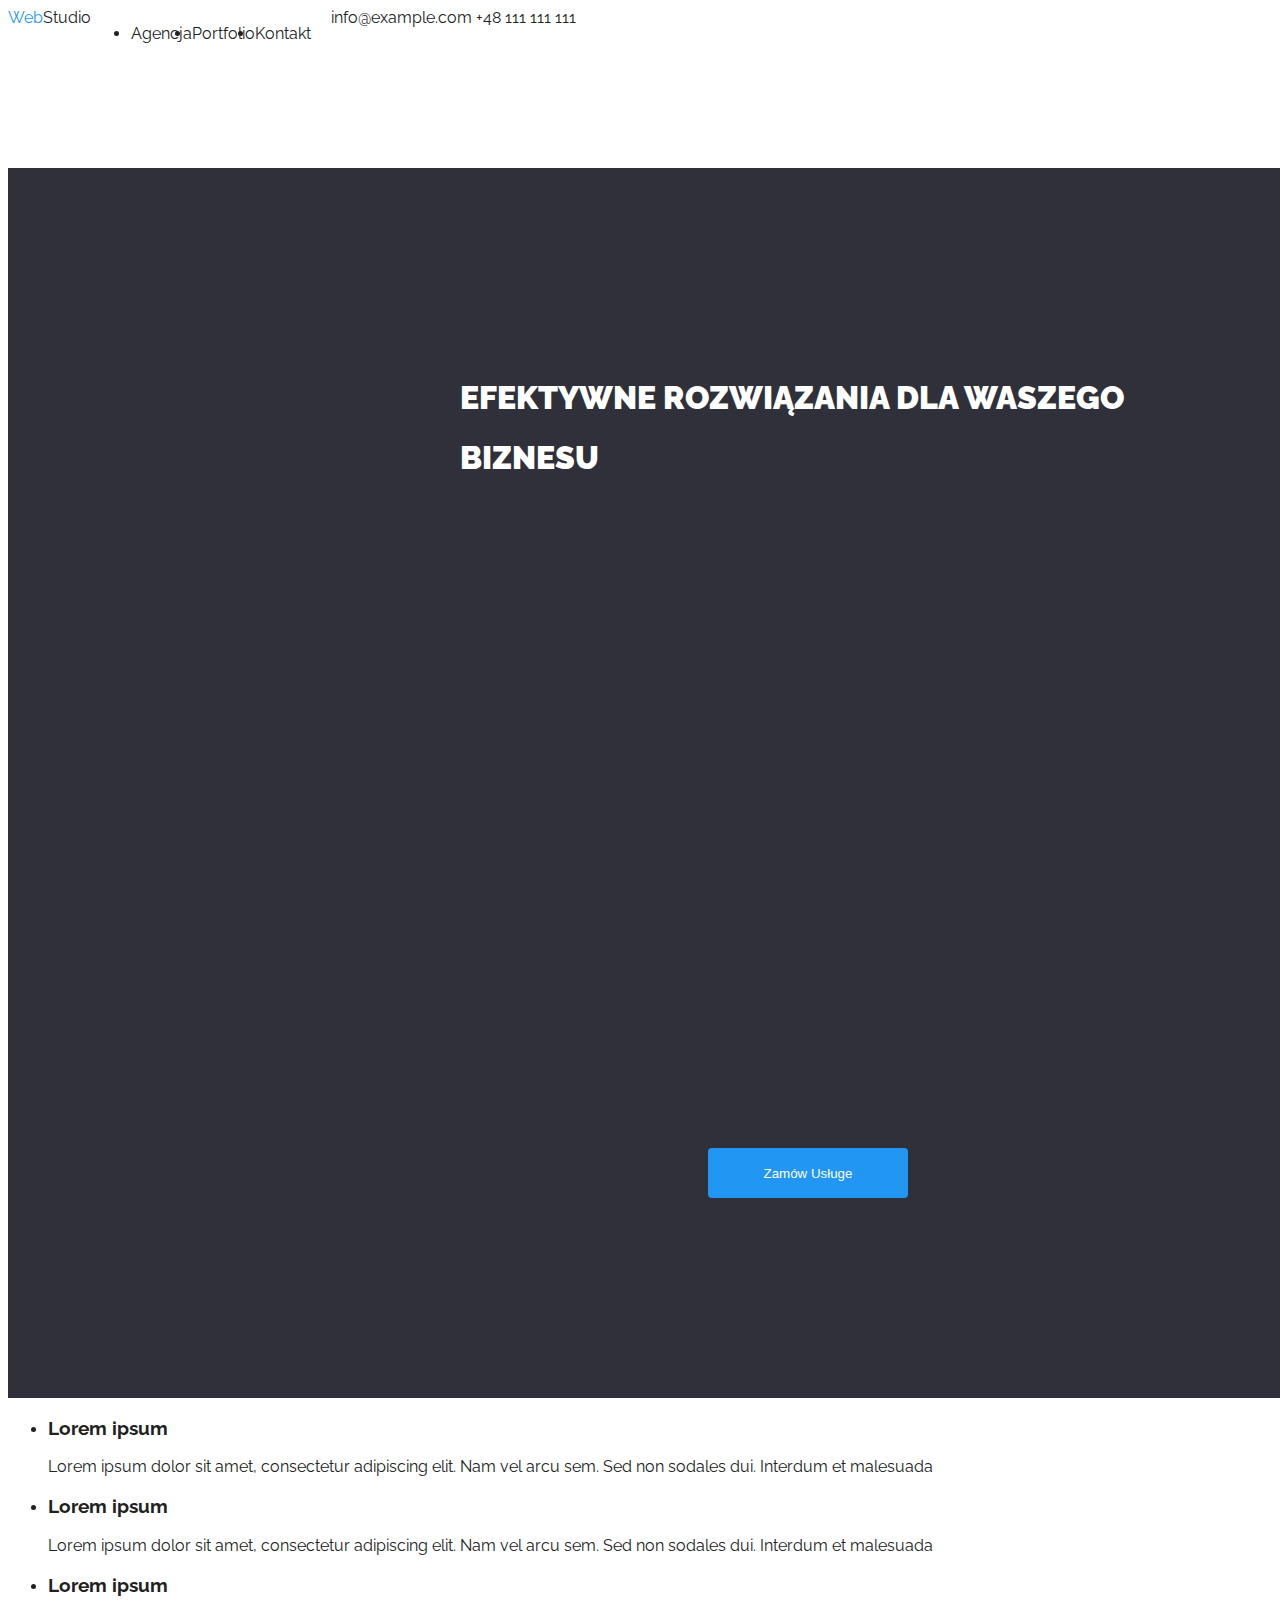
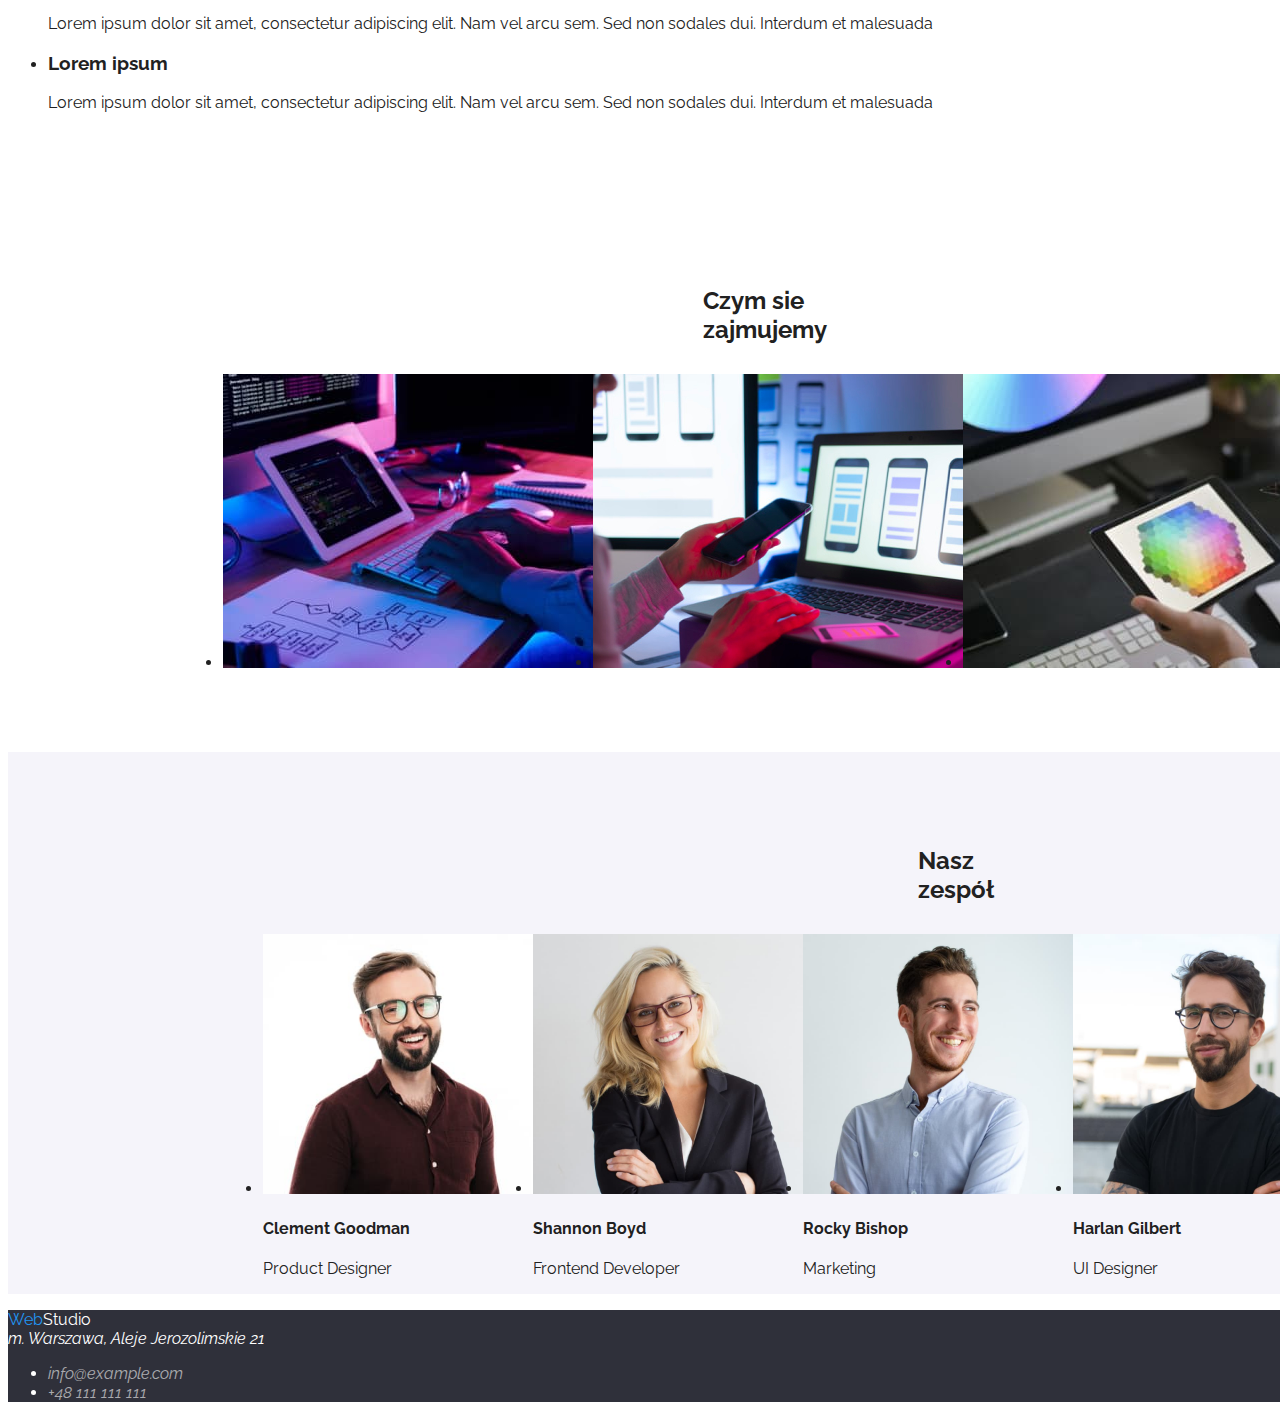
==== index.html @ 8367ea6b "Update index.html" ====
<!DOCTYPE html>
<html lang="pl">
  <head>
    <meta charset="UTF-8" />
    <meta http-equiv="X-UA-Compatible" content="IE=edge" />
    <meta name="viewport" content="width=device-width, initial-scale=1.0" />
    <title>Studio</title>
    <link rel="stylesheet" href="css/styles.css" />
    <link rel="preconnect" href="https://fonts.googleapis.com" />
    <link rel="preconnect" href="https://fonts.gstatic.com" crossorigin />
    <link
      href="https://fonts.googleapis.com/css2?family=Raleway:wght@700&family=Roboto:wght@400;500;700;900&display=swap"
      rel="stylesheet"
    />
  </head>
  <body>
    <div class="page">
      <header class="contacts">
        <a href="index.html"><span class="logo">Web</span>Studio</a>
        <nav class="contacts-list">
          <ul>
            <li><a href="index.html">Agencja</a></li>
            <li><a href="portfolio.html">Portfolio</a></li>
            <li><a href="#">Kontakt</a></li>
          </ul>
        </nav>
        <div>
          <a href="#">info@example.com</a>
          <a href="#">+48 111 111 111</a>
        </div>
      </header>

      <main>
        <section>
          <div class="section-center">
            <h1>EFEKTYWNE ROZWIĄZANIA DLA WASZEGO BIZNESU</h1>
            <input class="order-button" type="button" value="Zamów Usługe" />
          </div>
          <ul>
            <li>
              <h3>Lorem ipsum</h3>

              <p>
                Lorem ipsum dolor sit amet, consectetur adipiscing elit. Nam vel
                arcu sem. Sed non sodales dui. Interdum et malesuada
              </p>
            </li>
            <li>
              <h3>Lorem ipsum</h3>
              <p>
                Lorem ipsum dolor sit amet, consectetur adipiscing elit. Nam vel
                arcu sem. Sed non sodales dui. Interdum et malesuada
              </p>
            </li>
            <li>
              <h3>Lorem ipsum</h3>
              <p>
                Lorem ipsum dolor sit amet, consectetur adipiscing elit. Nam vel
                arcu sem. Sed non sodales dui. Interdum et malesuada
              </p>
            </li>
            <li>
              <h3>Lorem ipsum</h3>
              <p>
                Lorem ipsum dolor sit amet, consectetur adipiscing elit. Nam vel
                arcu sem. Sed non sodales dui. Interdum et malesuada
              </p>
            </li>
          </ul>
        </section>
        <section>
          <h2>Czym sie zajmujemy</h2>
          <ul class="our-job">
            <li>
              <img
                src="images/Coding.jpg"
                alt="pisanie kodu"
                width="370"
                height="294"
              />
            </li>

            <li>
              <img
                src="images/Phone.jpg"
                alt="Telefon na dłoni"
                width="370"
                height="294"
              />
            </li>
            <li>
              <img
                src="images/ColorPalette.jpg"
                alt="paleta kolorów"
                width="370"
                height="294"
              />
            </li>
          </ul>
        </section>
        <section class="team">
          <h2>Nasz zespół</h2>
          <ul class="team-img">
            <li>
              <img
                src="images/JohnDoeRed.jpg"
                alt="facet w bordowej koszuli"
                width="270"
                height="260"
              />
              <h4>Clement Goodman</h4>
              <p>Product Designer</p>
            </li>
            <li>
              <img
                src="images/JohnDoeWoman.jpg"
                alt="kobieta"
                width="270"
                height="260"
              />
              <h4>Shannon Boyd</h4>
              <p>Frontend Developer</p>
            </li>
            <li>
              <img
                src="images/JohnDoeBlue.jpg"
                alt="facet w niebieskiej koszuli"
                width="270"
                height="260"
              />
              <h4>Rocky Bishop</h4>
              <p>Marketing</p>
            </li>

            <li>
              <img
                src="images/JohnDoeBlack.jpg"
                alt="facet w czarnej koszuli"
                width="270"
                height="260"
              />
              <h4>Harlan Gilbert</h4>
              <p>UI Designer</p>
            </li>
          </ul>
        </section>
      </main>
      <footer>
        <a href="index.html"><span class="logo">Web</span>Studio</a>
        <address>
          <span>m. Warszawa, Aleje Jerozolimskie 21</span>
          <ul class="link-phone-mail">
            <li><a href="#">info@example.com</a></li>
            <li><a href="#">+48 111 111 111</a></li>
          </ul>
        </address>
      </footer>
    </div>
  </body>
</html>
---- css/styles.css ----
body {
  background-color: #fff;
  font-family: "Roboto", sans-serif;
  font-family: "Raleway", sans-serif;
  color: #212121;
}

.page {
  justify-content: center;
  width: 1600px;
  height: 2349px;
  margin: 0 auto;
}
h1 {
  background-color: #2f303a;
  color: #fff;
  justify-content: center;
  width: 696px;
  height: 120px;
  left: 452px;
  top: 280px;
  size: 44px;
  font-weight: 900;
  line-height: 60px;
  margin: 80px 0px 30px 0px;
  padding: 200px 452px 280px 452px;
}

footer {
  background-color: #2f303a;
  color: #fff;
}
button {
  background-color: #2196f3;
  color: #fff;
  height: 50px;
  width: 200px;
  left: 700px;
  top: 430px;
  border-radius: 4px;
}

.team {
  background-color: #f5f4fa;
  margin: 0px 0px 0px 0px;
  padding: 0px 215px 0px 215px;
}

h2 {
  color: #212121;
  margin: 80px 0px 30px 0px;
  padding: 94px 695px 0px 695px;
}
.contacts a:focus {
  color: #2196f3;
  outline: none;
}
input:focus {
  background-color: #2196f3;
  color: white;
  outline: none;
}

.team-img {
  display: flex;
}

.product-img {
  display: flex;
}
header a {
  text-decoration: none;
  color: #212121;
}
footer a {
  color: #fff;
  text-decoration: none;
}
a:visited {
  color: none;
}
a {
  text-decoration: none;
}

input {
  cursor: pointer;
}

.contacts {
  display: flex;
  height: 80px;
  width: 1600px;
}

.contacts ul {
  display: flex;
  border-radius: 4px;
  height: 50px;
  width: 200px;
  border: 0px;
}

.link-phone-mail a {
  color: rgba(255, 255, 255, 0.6);
}
.button-list {
  display: flex;
  height: 50px;
  width: 200px;
}
.butoon-list :focus {
  background-color: #2196f3;
  color: white;
  outline: none;
}
.order-button {
  background-color: #2196f3;
  color: white;
  width: 200px;
  height: 50px;
  top: 430px;
  left: 700px;
  margin: 350px 700px 200px 700px;
  border: 0px;
  border-radius: 4px;
}
.page a:focus {
  outline: none;
}
.logo {
  color: #2196f3;
}

.our-job {
  display: flex;
  background-color: rgba(255, 255, 255, 1);

  margin: 0px 0px 0px 0px;
  padding: 0px 215px 0px 215px;
}
.section-center {
  background-color: #2f303a;
}
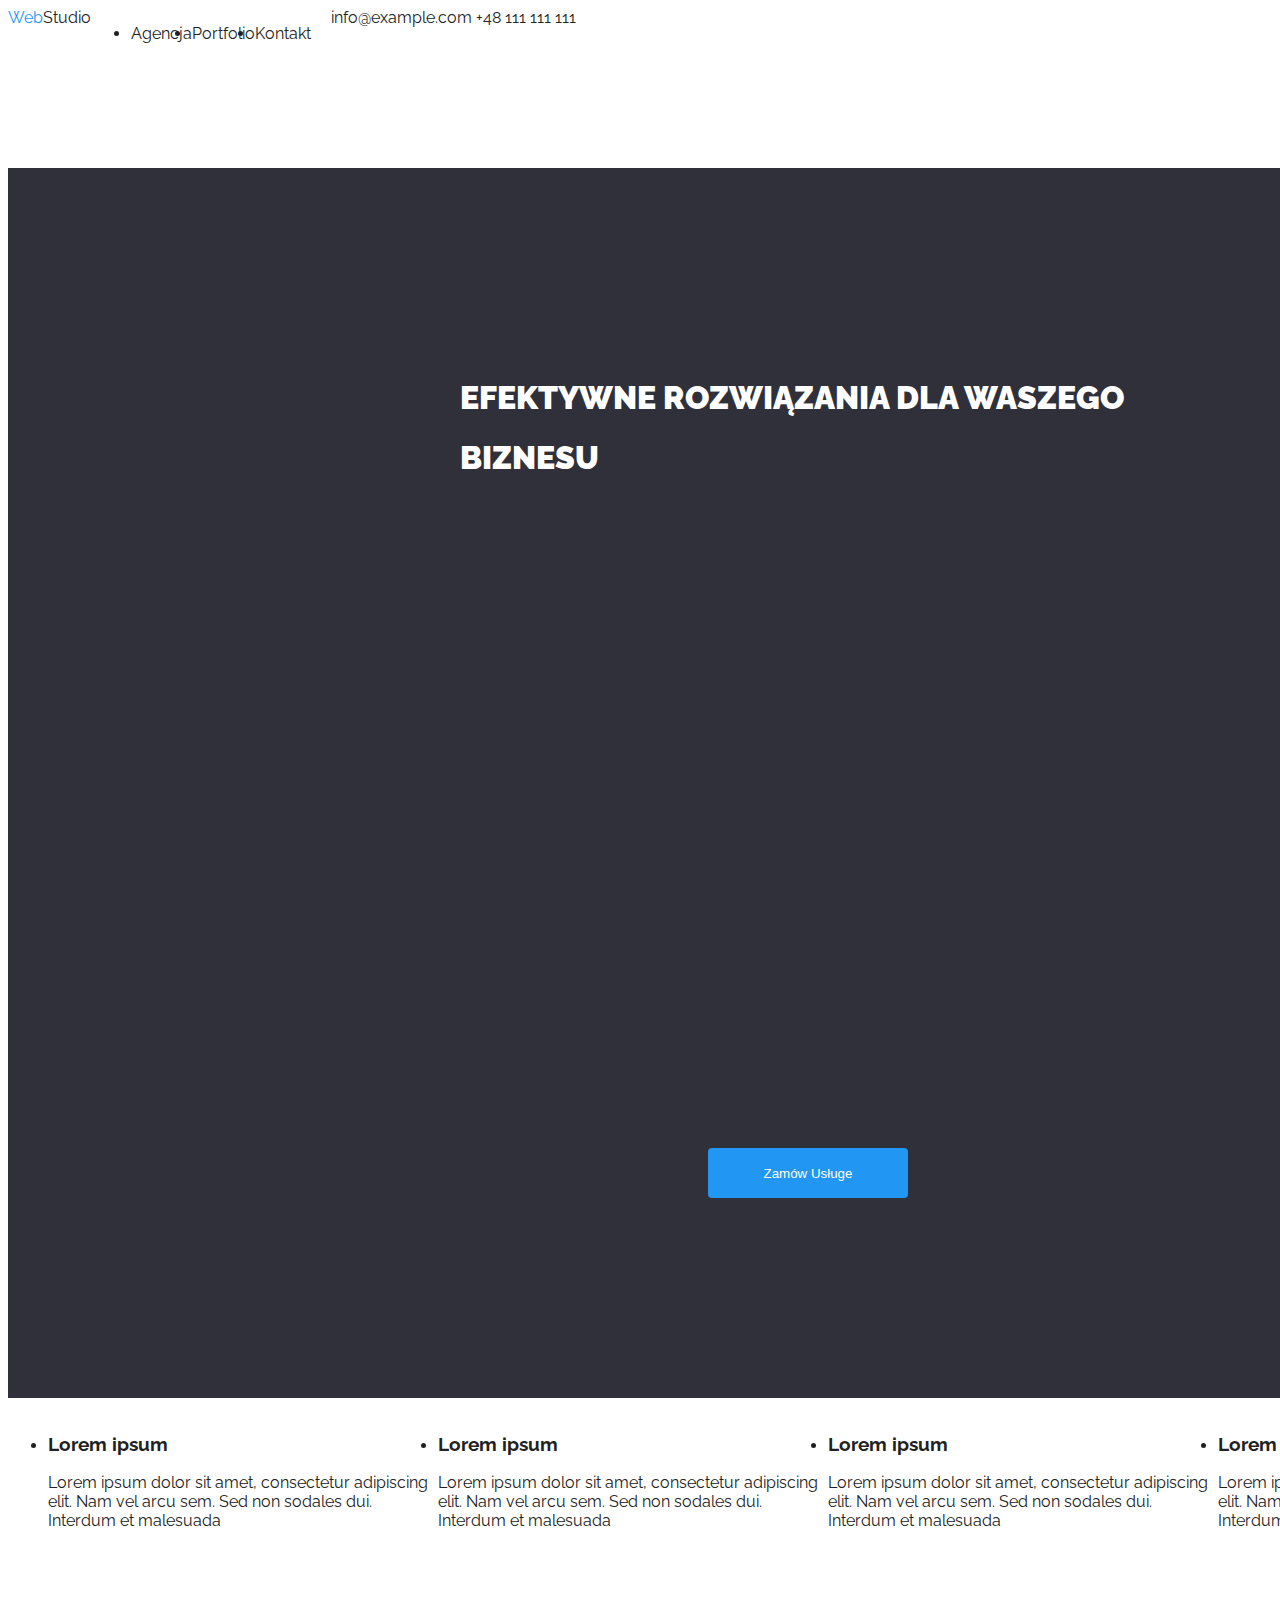
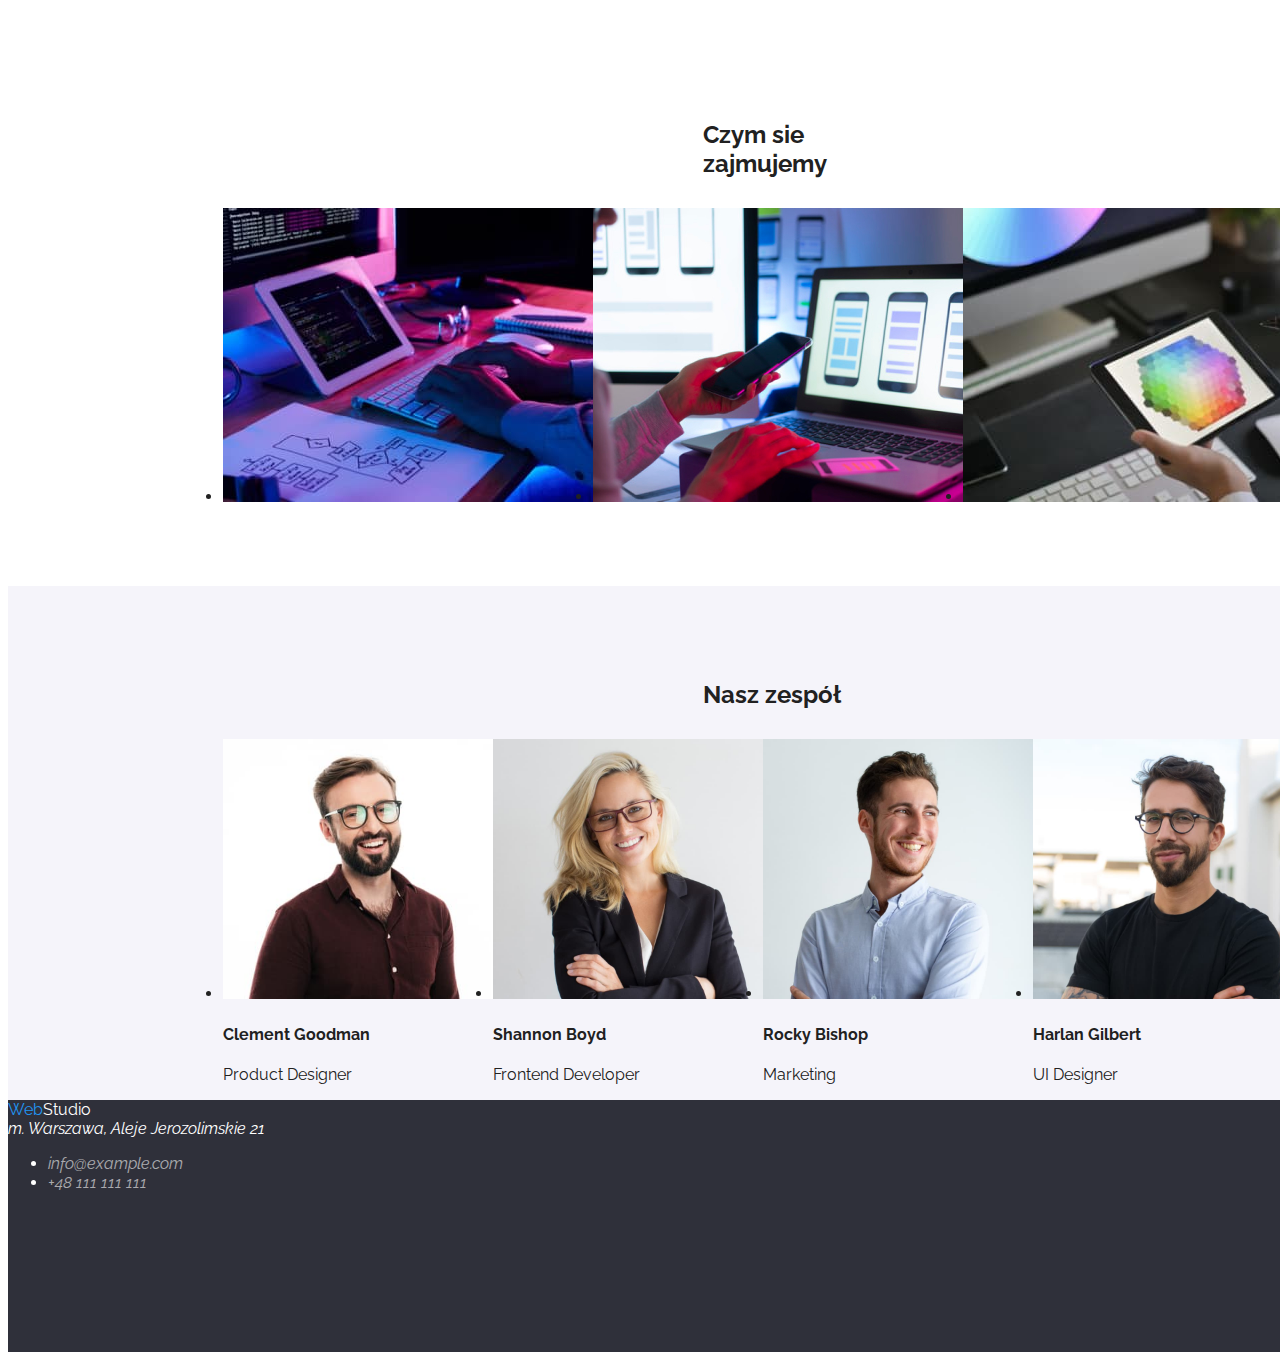
==== commit cbd9282b: "Update index.html" ====
--- a/index.html
+++ b/index.html
@@ -16,7 +16,7 @@
   <body>
     <div class="page">
       <header class="contacts">
-        <a href="index.html"><span class="logo">Web</span>Studio</a>
+        <a class="logo" href="index.html"><span>Web</span>Studio</a>
         <nav class="contacts-list">
           <ul>
             <li><a href="index.html">Agencja</a></li>
@@ -36,7 +36,7 @@
             <h1>EFEKTYWNE ROZWIĄZANIA DLA WASZEGO BIZNESU</h1>
             <input class="order-button" type="button" value="Zamów Usługe" />
           </div>
-          <ul>
+          <ul class="section-list">
             <li>
               <h3>Lorem ipsum</h3>
 
@@ -146,7 +146,7 @@
         </section>
       </main>
       <footer>
-        <a href="index.html"><span class="logo">Web</span>Studio</a>
+        <a class="logo" href="index.html"><span>Web</span>Studio</a>
         <address>
           <span>m. Warszawa, Aleje Jerozolimskie 21</span>
           <ul class="link-phone-mail">
--- a/css/styles.css
+++ b/css/styles.css
@@ -29,6 +29,8 @@
 footer {
   background-color: #2f303a;
   color: #fff;
+  width: 1600px;
+  height: 252px;
 }
 button {
   background-color: #2196f3;
@@ -42,8 +44,6 @@
 
 .team {
   background-color: #f5f4fa;
-  margin: 0px 0px 0px 0px;
-  padding: 0px 215px 0px 215px;
 }
 
 h2 {
@@ -63,6 +63,8 @@
 
 .team-img {
   display: flex;
+  margin: 0px 0px 0px 0px;
+  padding: 0px 215px 0px 215px;
 }
 
 .product-img {
@@ -128,7 +130,7 @@
 .page a:focus {
   outline: none;
 }
-.logo {
+.logo span {
   color: #2196f3;
 }
 
@@ -142,3 +144,7 @@
 .section-center {
   background-color: #2f303a;
 }
+
+.section-list {
+  display: flex;
+}
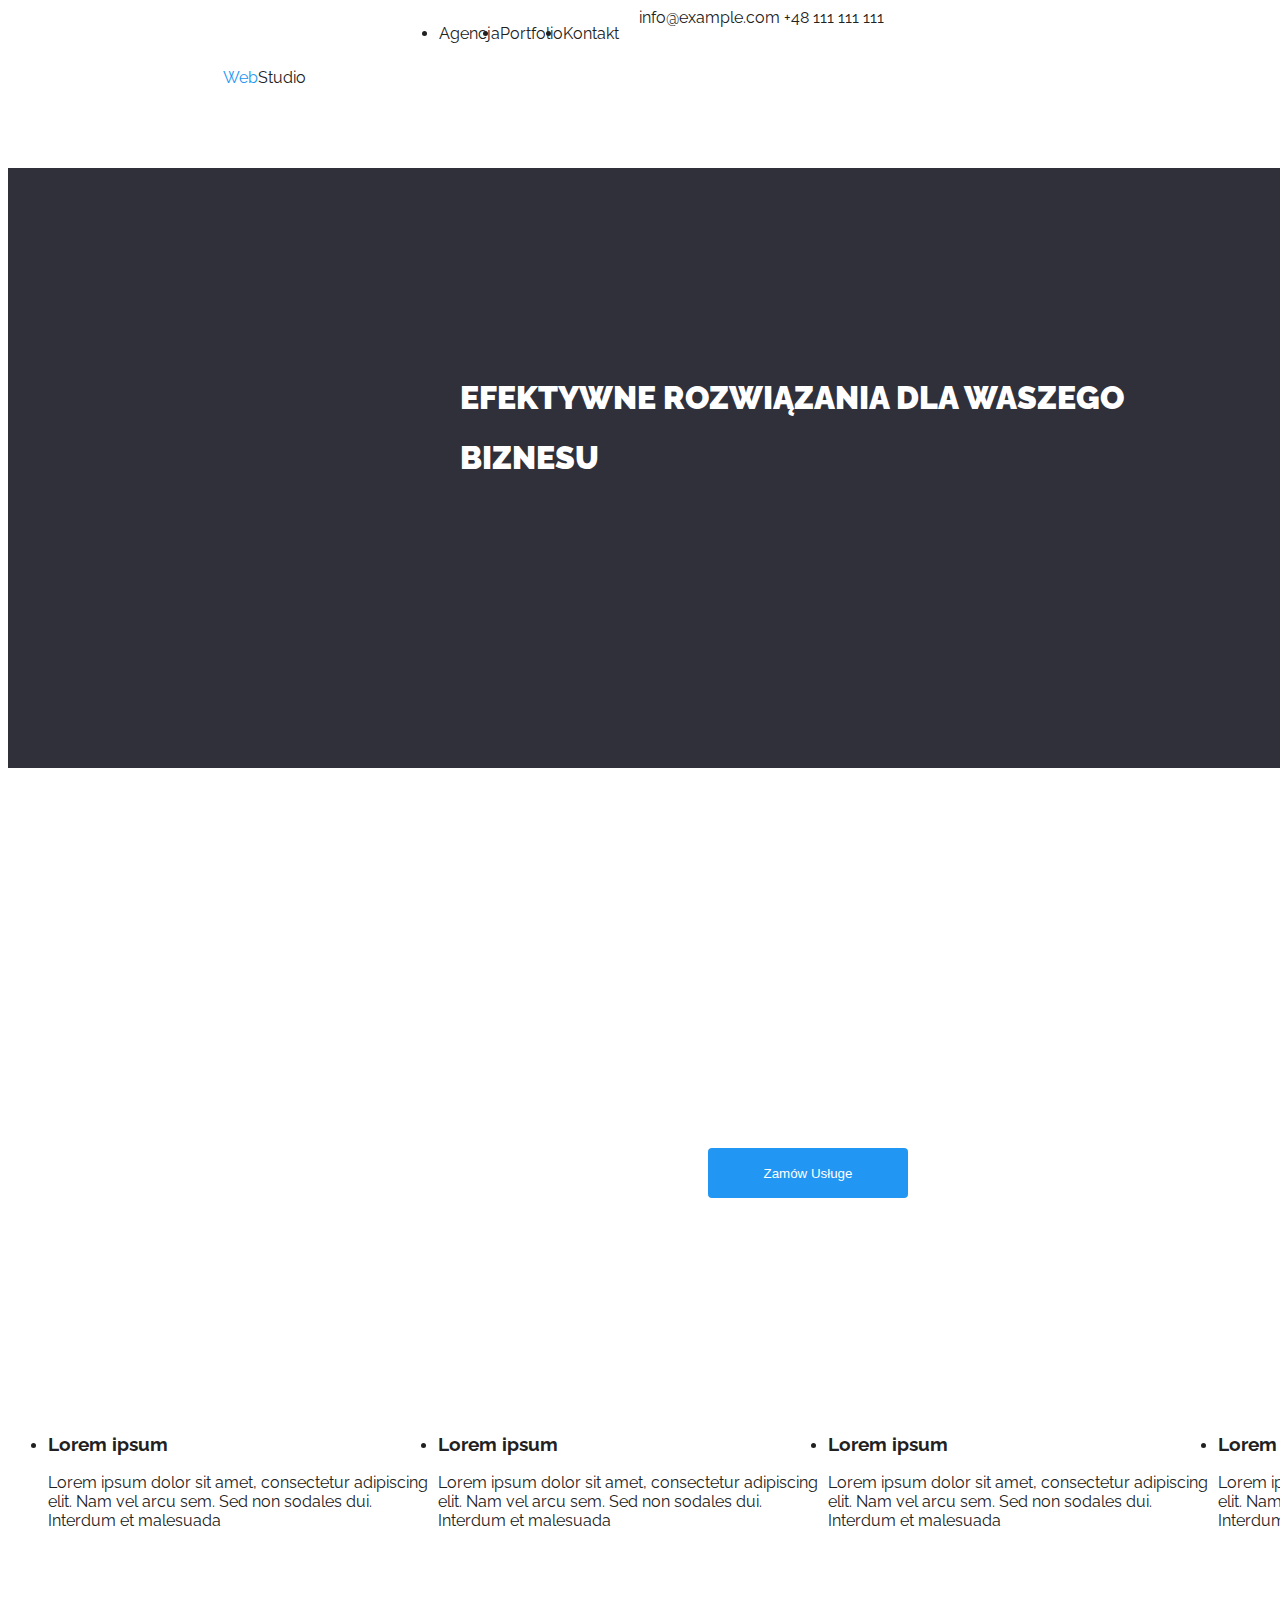
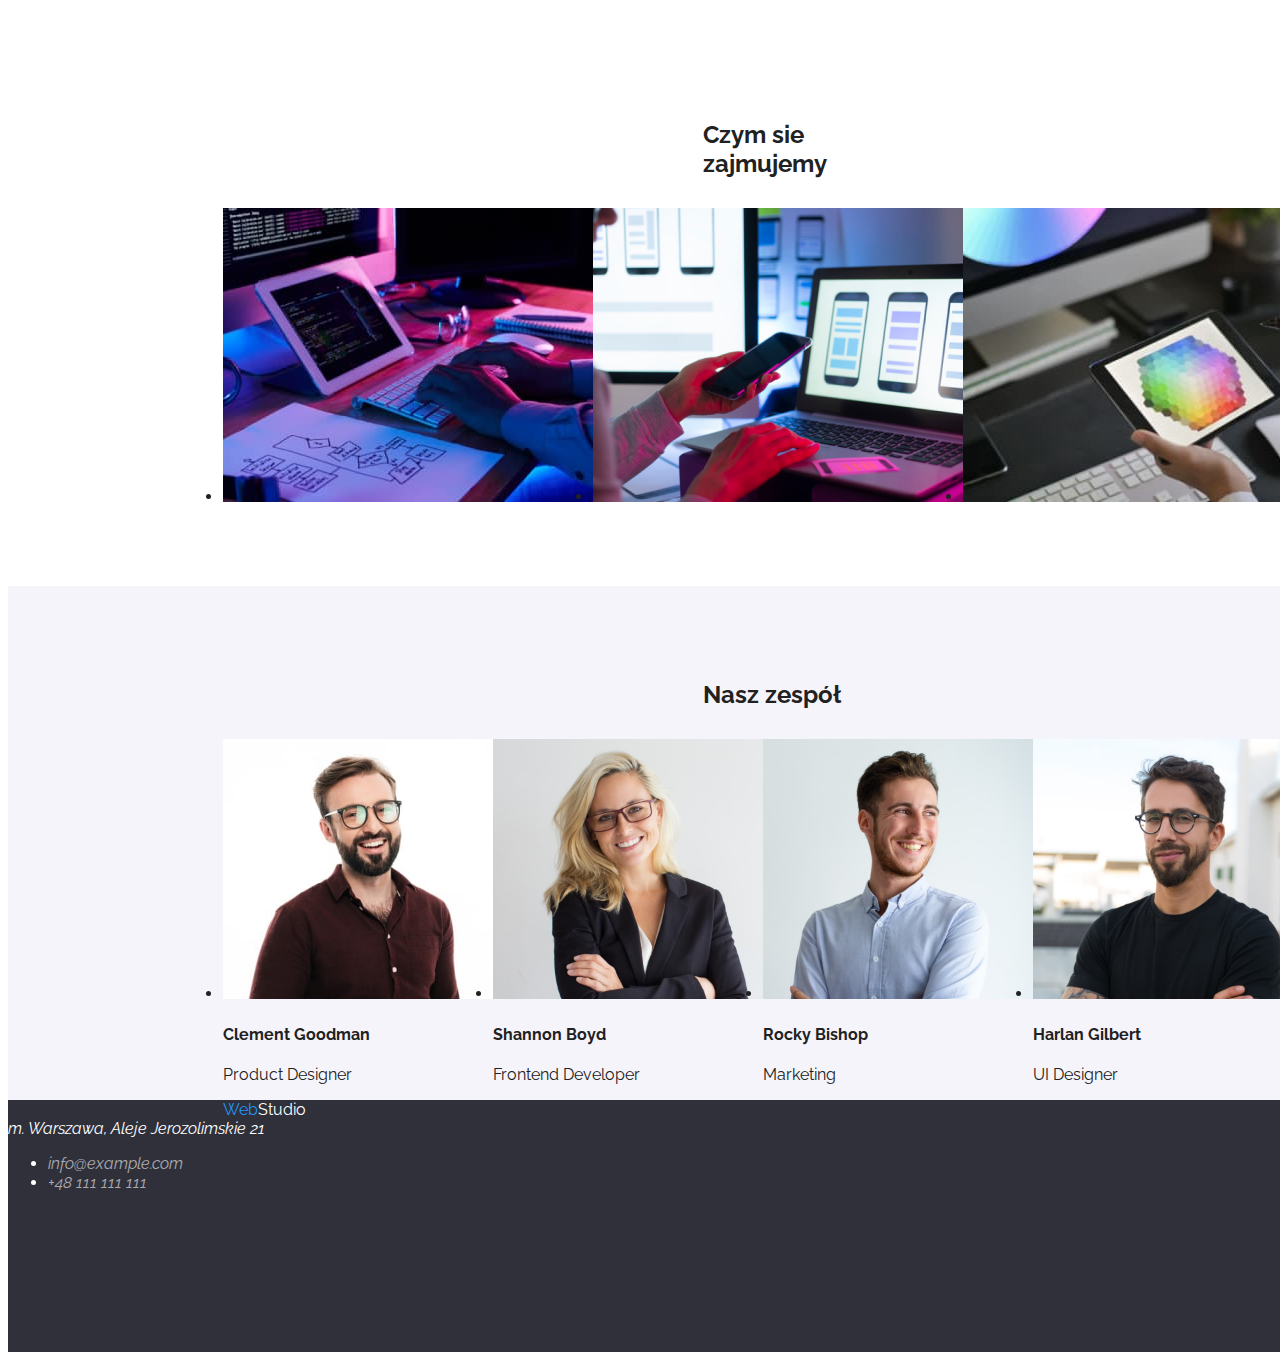
==== commit d92cc37f: "Update index.html" ====
--- a/index.html
+++ b/index.html
@@ -31,12 +31,12 @@
       </header>
 
       <main>
-        <section>
-          <div class="section-center">
+        <section class="banner">
+          <div>
             <h1>EFEKTYWNE ROZWIĄZANIA DLA WASZEGO BIZNESU</h1>
             <input class="order-button" type="button" value="Zamów Usługe" />
           </div>
-          <ul class="section-list">
+          <ul class="banner-list">
             <li>
               <h3>Lorem ipsum</h3>
 
@@ -68,9 +68,9 @@
             </li>
           </ul>
         </section>
-        <section>
+        <section class="our-job">
           <h2>Czym sie zajmujemy</h2>
-          <ul class="our-job">
+          <ul>
             <li>
               <img
                 src="images/Coding.jpg"
@@ -100,7 +100,7 @@
         </section>
         <section class="team">
           <h2>Nasz zespół</h2>
-          <ul class="team-img">
+          <ul>
             <li>
               <img
                 src="images/JohnDoeRed.jpg"
@@ -145,7 +145,7 @@
           </ul>
         </section>
       </main>
-      <footer>
+      <footer class="">
         <a class="logo" href="index.html"><span>Web</span>Studio</a>
         <address>
           <span>m. Warszawa, Aleje Jerozolimskie 21</span>
--- a/css/styles.css
+++ b/css/styles.css
@@ -11,7 +11,31 @@
   height: 2349px;
   margin: 0 auto;
 }
-h1 {
+
+.page a:focus {
+  outline: none;
+}
+
+.contacts {
+  display: flex;
+  height: 80px;
+  width: 1600px;
+}
+
+.contacts a:focus {
+  color: #2196f3;
+  outline: none;
+}
+
+.contacts ul {
+  display: flex;
+  border-radius: 4px;
+  height: 50px;
+  width: 200px;
+  border: 0px;
+}
+
+.banner h1 {
   background-color: #2f303a;
   color: #fff;
   justify-content: center;
@@ -26,13 +50,7 @@
   padding: 200px 452px 280px 452px;
 }
 
-footer {
-  background-color: #2f303a;
-  color: #fff;
-  width: 1600px;
-  height: 252px;
-}
-button {
+.banner button {
   background-color: #2196f3;
   color: #fff;
   height: 50px;
@@ -40,10 +58,38 @@
   left: 700px;
   top: 430px;
   border-radius: 4px;
+  cursor: pointer;
+}
+
+.banner-list {
+  display: flex;
+}
+
+.our-job {
+  background-color: rgba(255, 255, 255, 1);
+}
+
+.our-job ul {
+  display: flex;
+  margin: 0px 0px 0px 0px;
+  padding: 0px 215px 0px 215px;
 }
 
 .team {
   background-color: #f5f4fa;
+}
+
+.team ul {
+  display: flex;
+  margin: 0px 0px 0px 0px;
+  padding: 0px 215px 0px 215px;
+}
+
+footer {
+  background-color: #2f303a;
+  color: #fff;
+  width: 1600px;
+  height: 252px;
 }
 
 h2 {
@@ -51,26 +97,17 @@
   margin: 80px 0px 30px 0px;
   padding: 94px 695px 0px 695px;
 }
-.contacts a:focus {
-  color: #2196f3;
-  outline: none;
-}
+
 input:focus {
   background-color: #2196f3;
   color: white;
   outline: none;
 }
 
-.team-img {
-  display: flex;
-  margin: 0px 0px 0px 0px;
-  padding: 0px 215px 0px 215px;
-}
-
-.product-img {
+.product ul {
   display: flex;
 }
-header a {
+.contacts a {
   text-decoration: none;
   color: #212121;
 }
@@ -78,29 +115,12 @@
   color: #fff;
   text-decoration: none;
 }
-a:visited {
+.page a:visited {
   color: none;
 }
-a {
-  text-decoration: none;
-}
 
-input {
+.button-list input {
   cursor: pointer;
-}
-
-.contacts {
-  display: flex;
-  height: 80px;
-  width: 1600px;
-}
-
-.contacts ul {
-  display: flex;
-  border-radius: 4px;
-  height: 50px;
-  width: 200px;
-  border: 0px;
 }
 
 .link-phone-mail a {
@@ -127,24 +147,10 @@
   border: 0px;
   border-radius: 4px;
 }
-.page a:focus {
-  outline: none;
-}
+
 .logo span {
   color: #2196f3;
 }
-
-.our-job {
-  display: flex;
-  background-color: rgba(255, 255, 255, 1);
-
-  margin: 0px 0px 0px 0px;
-  padding: 0px 215px 0px 215px;
+.logo {
+  margin: 60px 93px 161px 215px;
 }
-.section-center {
-  background-color: #2f303a;
-}
-
-.section-list {
-  display: flex;
-}
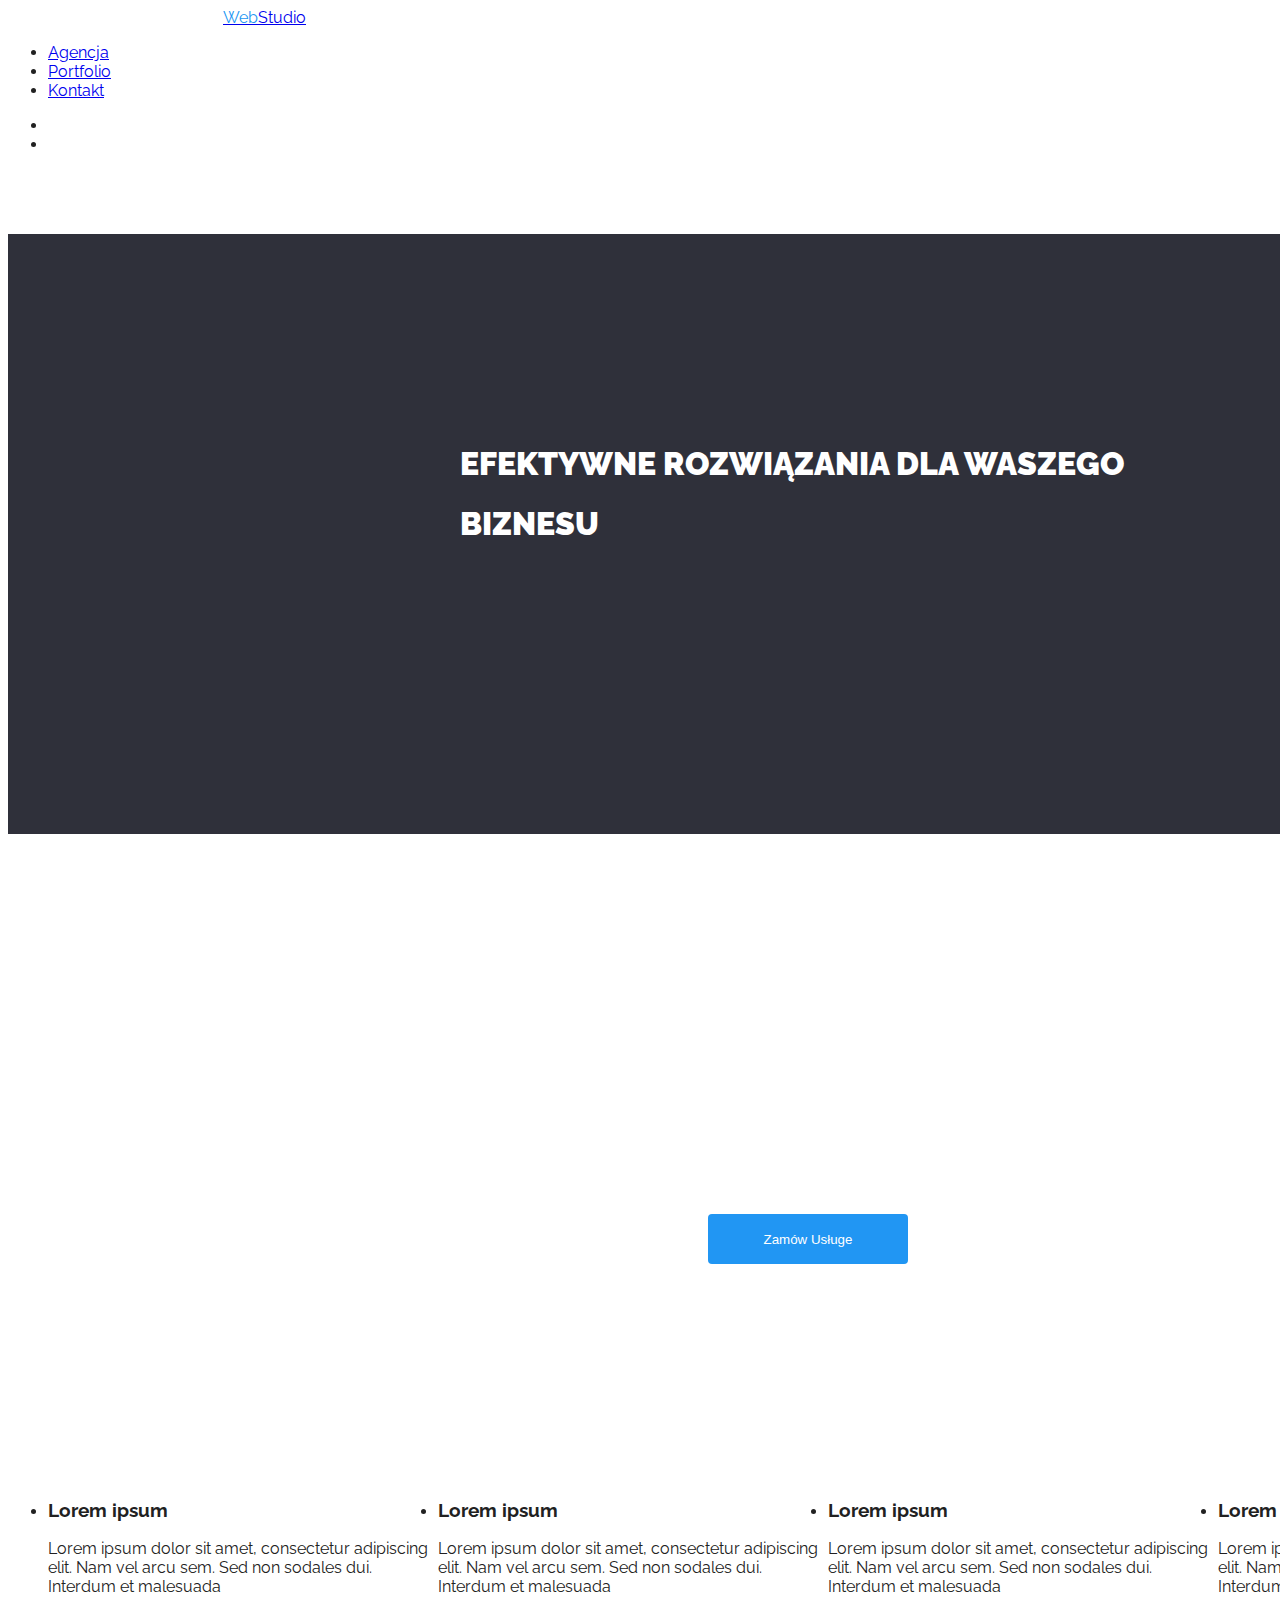
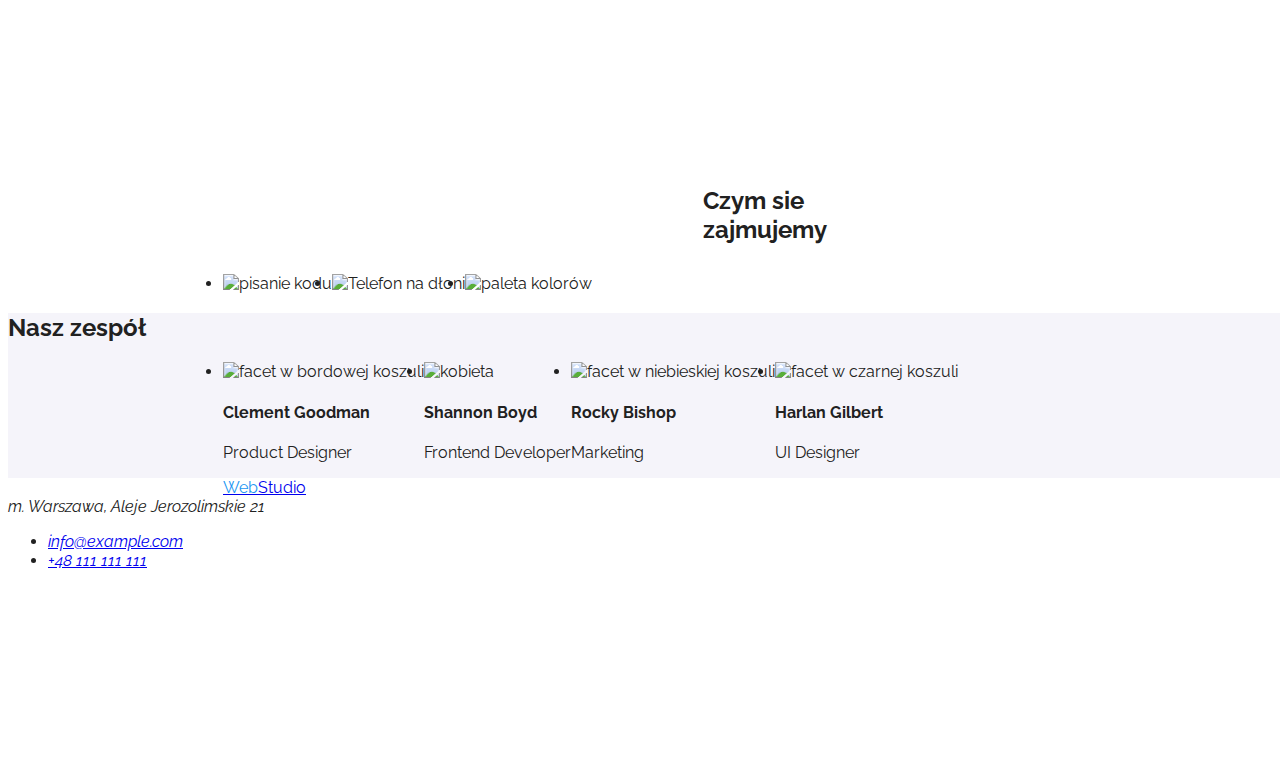
==== commit 2f363be3: "Update index.html" ====
--- a/index.html
+++ b/index.html
@@ -15,9 +15,9 @@
   </head>
   <body>
     <div class="page">
-      <header class="contacts">
+      <header class="navigation">
         <a class="logo" href="index.html"><span>Web</span>Studio</a>
-        <nav class="contacts-list">
+        <nav class="navigation-list">
           <ul>
             <li><a href="index.html">Agencja</a></li>
             <li><a href="portfolio.html">Portfolio</a></li>
@@ -25,8 +25,10 @@
           </ul>
         </nav>
         <div>
-          <a href="#">info@example.com</a>
-          <a href="#">+48 111 111 111</a>
+          <ul class="link-phone-mail">
+            <li><a href="#">info@example.com</a></li>
+            <li><a href="#">+48 111 111 111</a></li>
+          </ul>
         </div>
       </header>
 
@@ -41,29 +43,29 @@
               <h3>Lorem ipsum</h3>
 
               <p>
-                Lorem ipsum dolor sit amet, consectetur adipiscing elit. Nam vel
-                arcu sem. Sed non sodales dui. Interdum et malesuada
+                Lorem ipsum dolor sit amet, consectetur adipiscing elit. Nam vel arcu sem. Sed non
+                sodales dui. Interdum et malesuada
               </p>
             </li>
             <li>
               <h3>Lorem ipsum</h3>
               <p>
-                Lorem ipsum dolor sit amet, consectetur adipiscing elit. Nam vel
-                arcu sem. Sed non sodales dui. Interdum et malesuada
+                Lorem ipsum dolor sit amet, consectetur adipiscing elit. Nam vel arcu sem. Sed non
+                sodales dui. Interdum et malesuada
               </p>
             </li>
             <li>
               <h3>Lorem ipsum</h3>
               <p>
-                Lorem ipsum dolor sit amet, consectetur adipiscing elit. Nam vel
-                arcu sem. Sed non sodales dui. Interdum et malesuada
+                Lorem ipsum dolor sit amet, consectetur adipiscing elit. Nam vel arcu sem. Sed non
+                sodales dui. Interdum et malesuada
               </p>
             </li>
             <li>
               <h3>Lorem ipsum</h3>
               <p>
-                Lorem ipsum dolor sit amet, consectetur adipiscing elit. Nam vel
-                arcu sem. Sed non sodales dui. Interdum et malesuada
+                Lorem ipsum dolor sit amet, consectetur adipiscing elit. Nam vel arcu sem. Sed non
+                sodales dui. Interdum et malesuada
               </p>
             </li>
           </ul>
@@ -72,29 +74,14 @@
           <h2>Czym sie zajmujemy</h2>
           <ul>
             <li>
-              <img
-                src="images/Coding.jpg"
-                alt="pisanie kodu"
-                width="370"
-                height="294"
-              />
+              <img src="images/coding.jpg" alt="pisanie kodu" width="370" height="294" />
             </li>
 
             <li>
-              <img
-                src="images/Phone.jpg"
-                alt="Telefon na dłoni"
-                width="370"
-                height="294"
-              />
+              <img src="images/phone.jpg" alt="Telefon na dłoni" width="370" height="294" />
             </li>
             <li>
-              <img
-                src="images/ColorPalette.jpg"
-                alt="paleta kolorów"
-                width="370"
-                height="294"
-              />
+              <img src="images/colorpalette.jpg" alt="paleta kolorów" width="370" height="294" />
             </li>
           </ul>
         </section>
@@ -103,7 +90,7 @@
           <ul>
             <li>
               <img
-                src="images/JohnDoeRed.jpg"
+                src="images/johndoered.jpg"
                 alt="facet w bordowej koszuli"
                 width="270"
                 height="260"
@@ -112,18 +99,13 @@
               <p>Product Designer</p>
             </li>
             <li>
-              <img
-                src="images/JohnDoeWoman.jpg"
-                alt="kobieta"
-                width="270"
-                height="260"
-              />
+              <img src="images/johndoewoman.jpg" alt="kobieta" width="270" height="260" />
               <h4>Shannon Boyd</h4>
               <p>Frontend Developer</p>
             </li>
             <li>
               <img
-                src="images/JohnDoeBlue.jpg"
+                src="images/johndoeblue.jpg"
                 alt="facet w niebieskiej koszuli"
                 width="270"
                 height="260"
@@ -134,7 +116,7 @@
 
             <li>
               <img
-                src="images/JohnDoeBlack.jpg"
+                src="images/johndoeblack.jpg"
                 alt="facet w czarnej koszuli"
                 width="270"
                 height="260"
@@ -145,11 +127,11 @@
           </ul>
         </section>
       </main>
-      <footer class="">
+      <footer class="address-bottom">
         <a class="logo" href="index.html"><span>Web</span>Studio</a>
         <address>
           <span>m. Warszawa, Aleje Jerozolimskie 21</span>
-          <ul class="link-phone-mail">
+          <ul class="address-link-phone-mail">
             <li><a href="#">info@example.com</a></li>
             <li><a href="#">+48 111 111 111</a></li>
           </ul>
--- a/css/styles.css
+++ b/css/styles.css
@@ -85,23 +85,17 @@
   padding: 0px 215px 0px 215px;
 }
 
-footer {
+.access {
   background-color: #2f303a;
   color: #fff;
   width: 1600px;
   height: 252px;
 }
 
-h2 {
+.our-job h2 {
   color: #212121;
   margin: 80px 0px 30px 0px;
   padding: 94px 695px 0px 695px;
-}
-
-input:focus {
-  background-color: #2196f3;
-  color: white;
-  outline: none;
 }
 
 .product ul {
@@ -111,7 +105,7 @@
   text-decoration: none;
   color: #212121;
 }
-footer a {
+.access a {
   color: #fff;
   text-decoration: none;
 }
@@ -123,9 +117,19 @@
   cursor: pointer;
 }
 
+.button-list input:focus {
+  background-color: #2196f3;
+  color: white;
+}
+
 .link-phone-mail a {
   color: rgba(255, 255, 255, 0.6);
 }
+
+.link-phone-mail :focus {
+  color: #2196f3;
+}
+
 .button-list {
   display: flex;
   height: 50px;
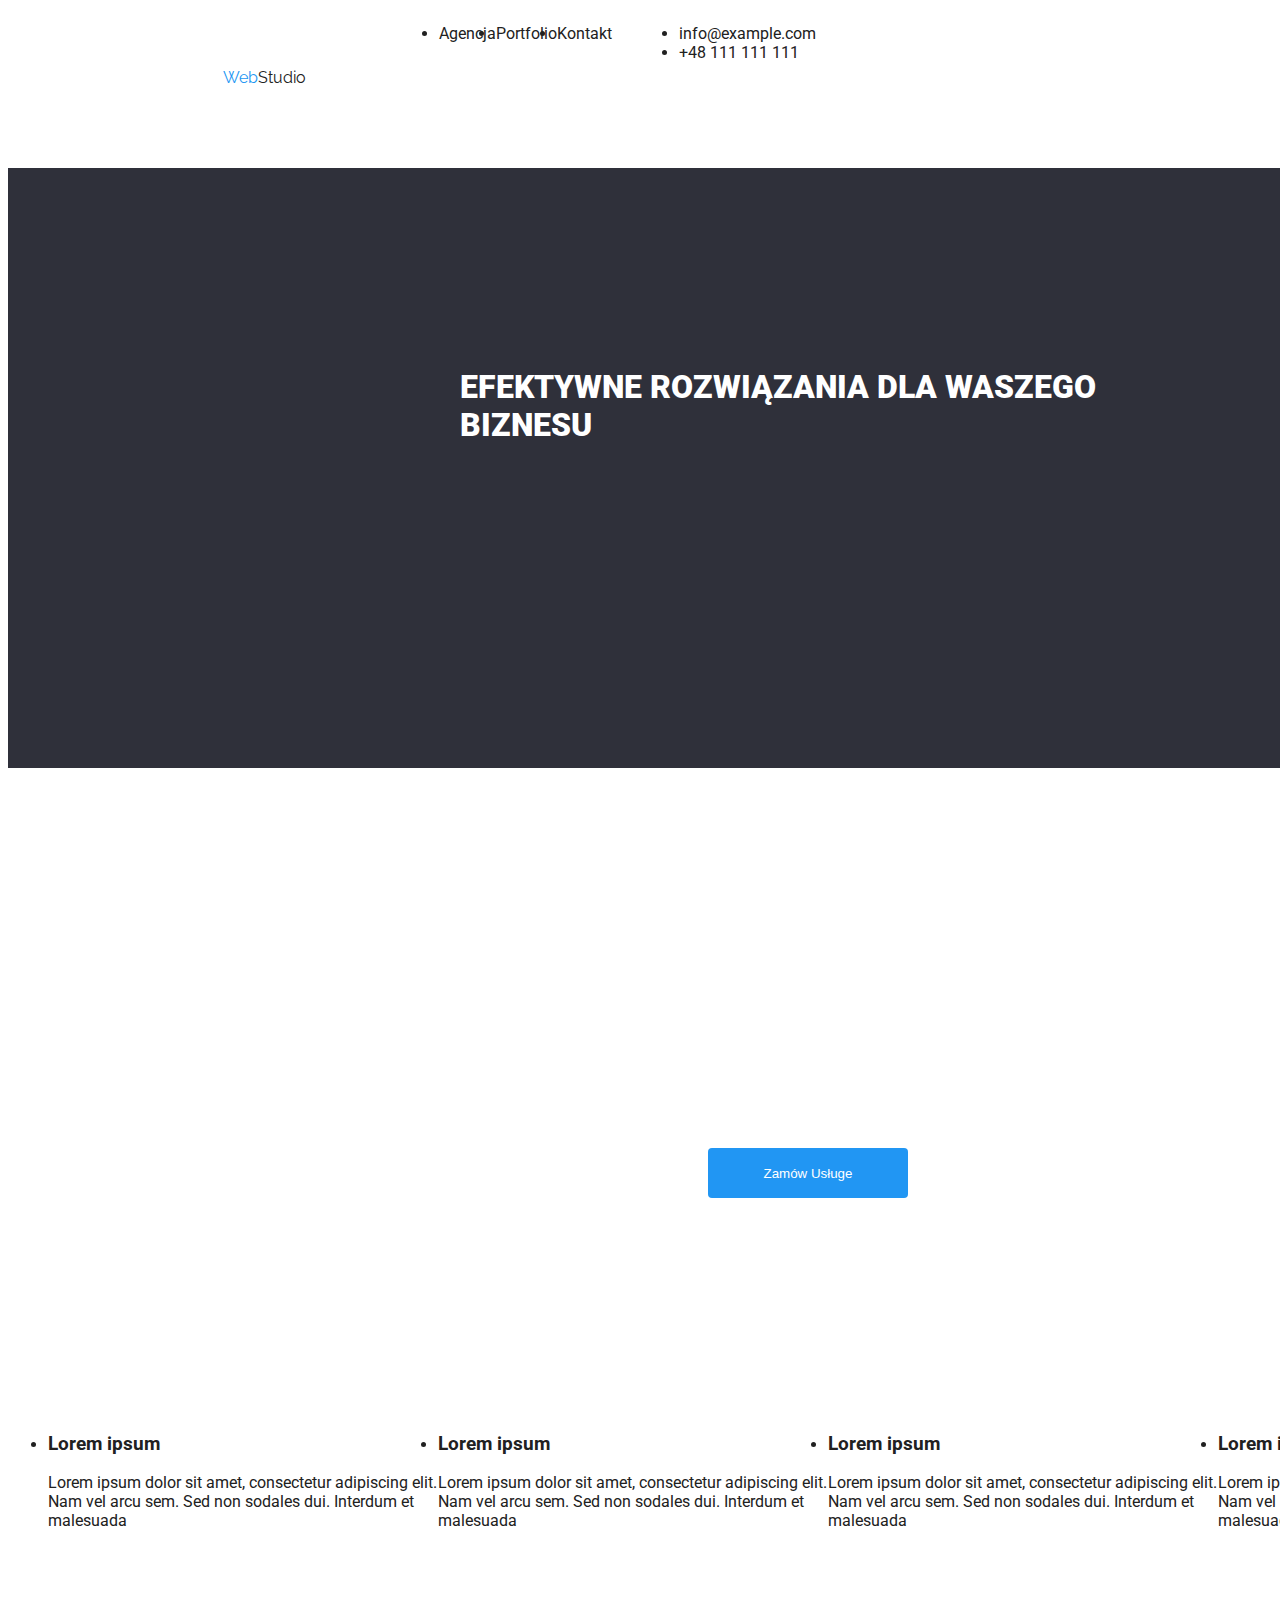
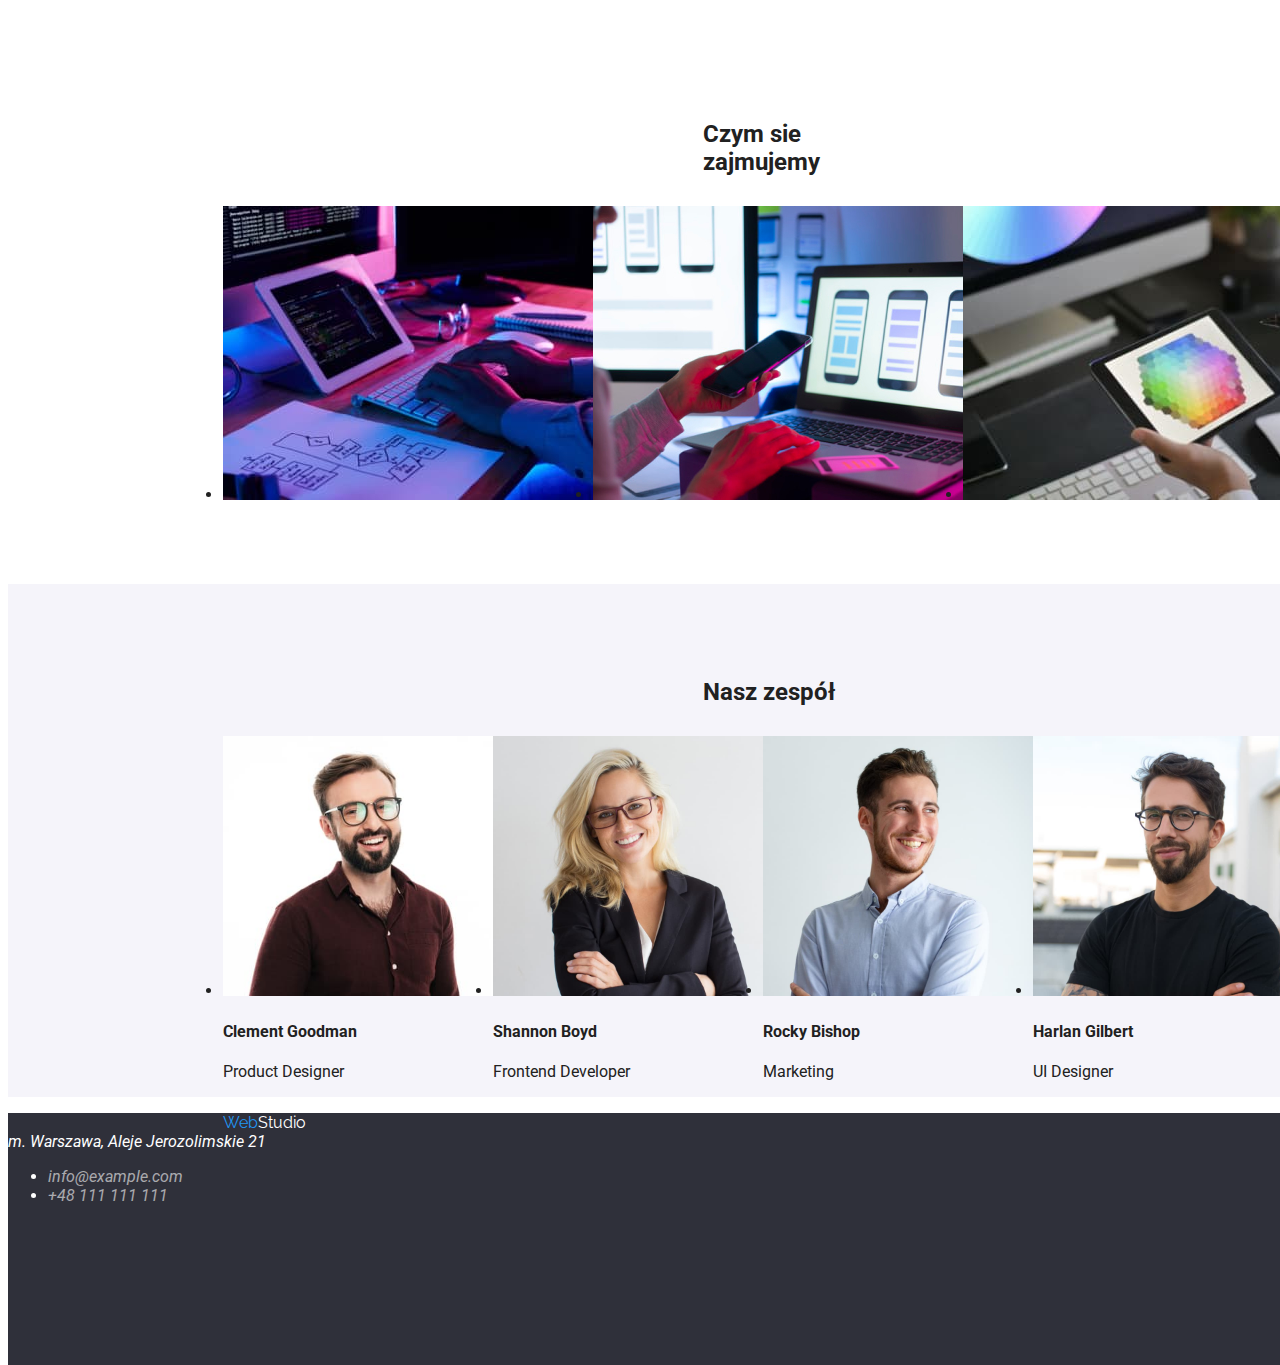
==== commit 37382442: "Update index.html" ====
--- a/index.html
+++ b/index.html
@@ -17,8 +17,8 @@
     <div class="page">
       <header class="navigation">
         <a class="logo" href="index.html"><span>Web</span>Studio</a>
-        <nav class="navigation-list">
-          <ul>
+        <nav>
+          <ul class="navigation-list">
             <li><a href="index.html">Agencja</a></li>
             <li><a href="portfolio.html">Portfolio</a></li>
             <li><a href="#">Kontakt</a></li>
@@ -35,7 +35,7 @@
       <main>
         <section class="banner">
           <div>
-            <h1>EFEKTYWNE ROZWIĄZANIA DLA WASZEGO BIZNESU</h1>
+            <h1 class="title-solutions">EFEKTYWNE ROZWIĄZANIA DLA WASZEGO BIZNESU</h1>
             <input class="order-button" type="button" value="Zamów Usługe" />
           </div>
           <ul class="banner-list">
@@ -71,8 +71,8 @@
           </ul>
         </section>
         <section class="our-job">
-          <h2>Czym sie zajmujemy</h2>
-          <ul>
+          <h2 class="our-job-title">Czym sie zajmujemy</h2>
+          <ul class="our-job-list">
             <li>
               <img src="images/coding.jpg" alt="pisanie kodu" width="370" height="294" />
             </li>
@@ -86,8 +86,8 @@
           </ul>
         </section>
         <section class="team">
-          <h2>Nasz zespół</h2>
-          <ul>
+          <h2 class="team-title">Nasz zespół</h2>
+          <ul class="team-list">
             <li>
               <img
                 src="images/johndoered.jpg"
--- a/css/styles.css
+++ b/css/styles.css
@@ -1,8 +1,16 @@
+:root {
+  --main-color: #212121;
+  --blue-color: #2196f3;
+  --gray-color: rgba(255, 255, 255, 0.6);
+  --dark-gray-color: #2f303a;
+  --white-color: #f5f4fa;
+  --pure-white-color: #fff;
+}
+
 body {
-  background-color: #fff;
-  font-family: "Roboto", sans-serif;
-  font-family: "Raleway", sans-serif;
-  color: #212121;
+  background-color: var(--pure-white-color);
+  font-family: 'Roboto', sans-serif;
+  color: var(--main-color);
 }
 
 .page {
@@ -16,18 +24,19 @@
   outline: none;
 }
 
-.contacts {
+.navigation {
   display: flex;
   height: 80px;
   width: 1600px;
 }
 
-.contacts a:focus {
-  color: #2196f3;
+.navigation-list a:focus,
+.navigation-list a:hover {
+  color: var(--blue-color);
   outline: none;
 }
 
-.contacts ul {
+.navigation-list {
   display: flex;
   border-radius: 4px;
   height: 50px;
@@ -35,28 +44,24 @@
   border: 0px;
 }
 
-.banner h1 {
-  background-color: #2f303a;
-  color: #fff;
+.title-solutions {
+  background-color: var(--dark-gray-color);
+  color: var(--pure-white-color);
   justify-content: center;
   width: 696px;
   height: 120px;
-  left: 452px;
-  top: 280px;
-  size: 44px;
   font-weight: 900;
-  line-height: 60px;
+
   margin: 80px 0px 30px 0px;
   padding: 200px 452px 280px 452px;
 }
 
-.banner button {
-  background-color: #2196f3;
-  color: #fff;
+.banner input {
+  background-color: var(--blue-color);
+  color: var(--pure-white-color);
   height: 50px;
   width: 200px;
-  left: 700px;
-  top: 430px;
+
   border-radius: 4px;
   cursor: pointer;
 }
@@ -66,68 +71,77 @@
 }
 
 .our-job {
-  background-color: rgba(255, 255, 255, 1);
+  background-color: var(--pure-white-color);
 }
 
-.our-job ul {
+.our-job-list {
   display: flex;
-  margin: 0px 0px 0px 0px;
+
   padding: 0px 215px 0px 215px;
 }
 
 .team {
-  background-color: #f5f4fa;
+  background-color: var(--white-color);
 }
 
-.team ul {
+.team-list {
   display: flex;
-  margin: 0px 0px 0px 0px;
+
   padding: 0px 215px 0px 215px;
 }
 
-.access {
-  background-color: #2f303a;
-  color: #fff;
+.address-bottom {
+  background-color: var(--dark-gray-color);
+  color: var(--pure-white-color);
   width: 1600px;
   height: 252px;
 }
 
-.our-job h2 {
-  color: #212121;
+.our-job-title,
+.team-title {
+  color: var(--main-color);
   margin: 80px 0px 30px 0px;
   padding: 94px 695px 0px 695px;
 }
 
-.product ul {
+.products-list {
   display: flex;
 }
-.contacts a {
+.navigation a {
   text-decoration: none;
-  color: #212121;
+  color: var(--main-color);
 }
-.access a {
-  color: #fff;
+.address-bottom a {
+  color: var(--pure-white-color);
   text-decoration: none;
 }
 .page a:visited {
   color: none;
 }
 
-.button-list input {
+.button-list-input:hover {
   cursor: pointer;
+  background-color: var(--blue-color);
+  color: var(--pure-white-color);
 }
 
-.button-list input:focus {
-  background-color: #2196f3;
-  color: white;
+.button-list-input:focus {
+  background-color: var(--blue-color);
+  color: var(--pure-white-color);
 }
 
-.link-phone-mail a {
-  color: rgba(255, 255, 255, 0.6);
+.address-link-phone-mail a {
+  color: var(--gray-color);
 }
 
-.link-phone-mail :focus {
-  color: #2196f3;
+.address-link-phone-mail a:focus,
+.address-link-phone-mail a:hover {
+  color: var(--blue-color);
+}
+
+.link-phone-mail a:focus,
+.link-phone-mail a:hover {
+  color: var(--blue-color);
 }
 
 .button-list {
@@ -135,26 +149,25 @@
   height: 50px;
   width: 200px;
 }
-.butoon-list :focus {
-  background-color: #2196f3;
-  color: white;
+.button-list :focus {
+  background-color: var(--blue-color);
+  color: var(--pure-white-color);
   outline: none;
 }
 .order-button {
-  background-color: #2196f3;
-  color: white;
+  background-color: var(--blue-color);
+  color: var(--pure-white-color);
   width: 200px;
   height: 50px;
-  top: 430px;
-  left: 700px;
   margin: 350px 700px 200px 700px;
   border: 0px;
   border-radius: 4px;
 }
 
 .logo span {
-  color: #2196f3;
+  color: var(--blue-color);
 }
 .logo {
   margin: 60px 93px 161px 215px;
+  font-family: 'Raleway', sans-serif;
 }
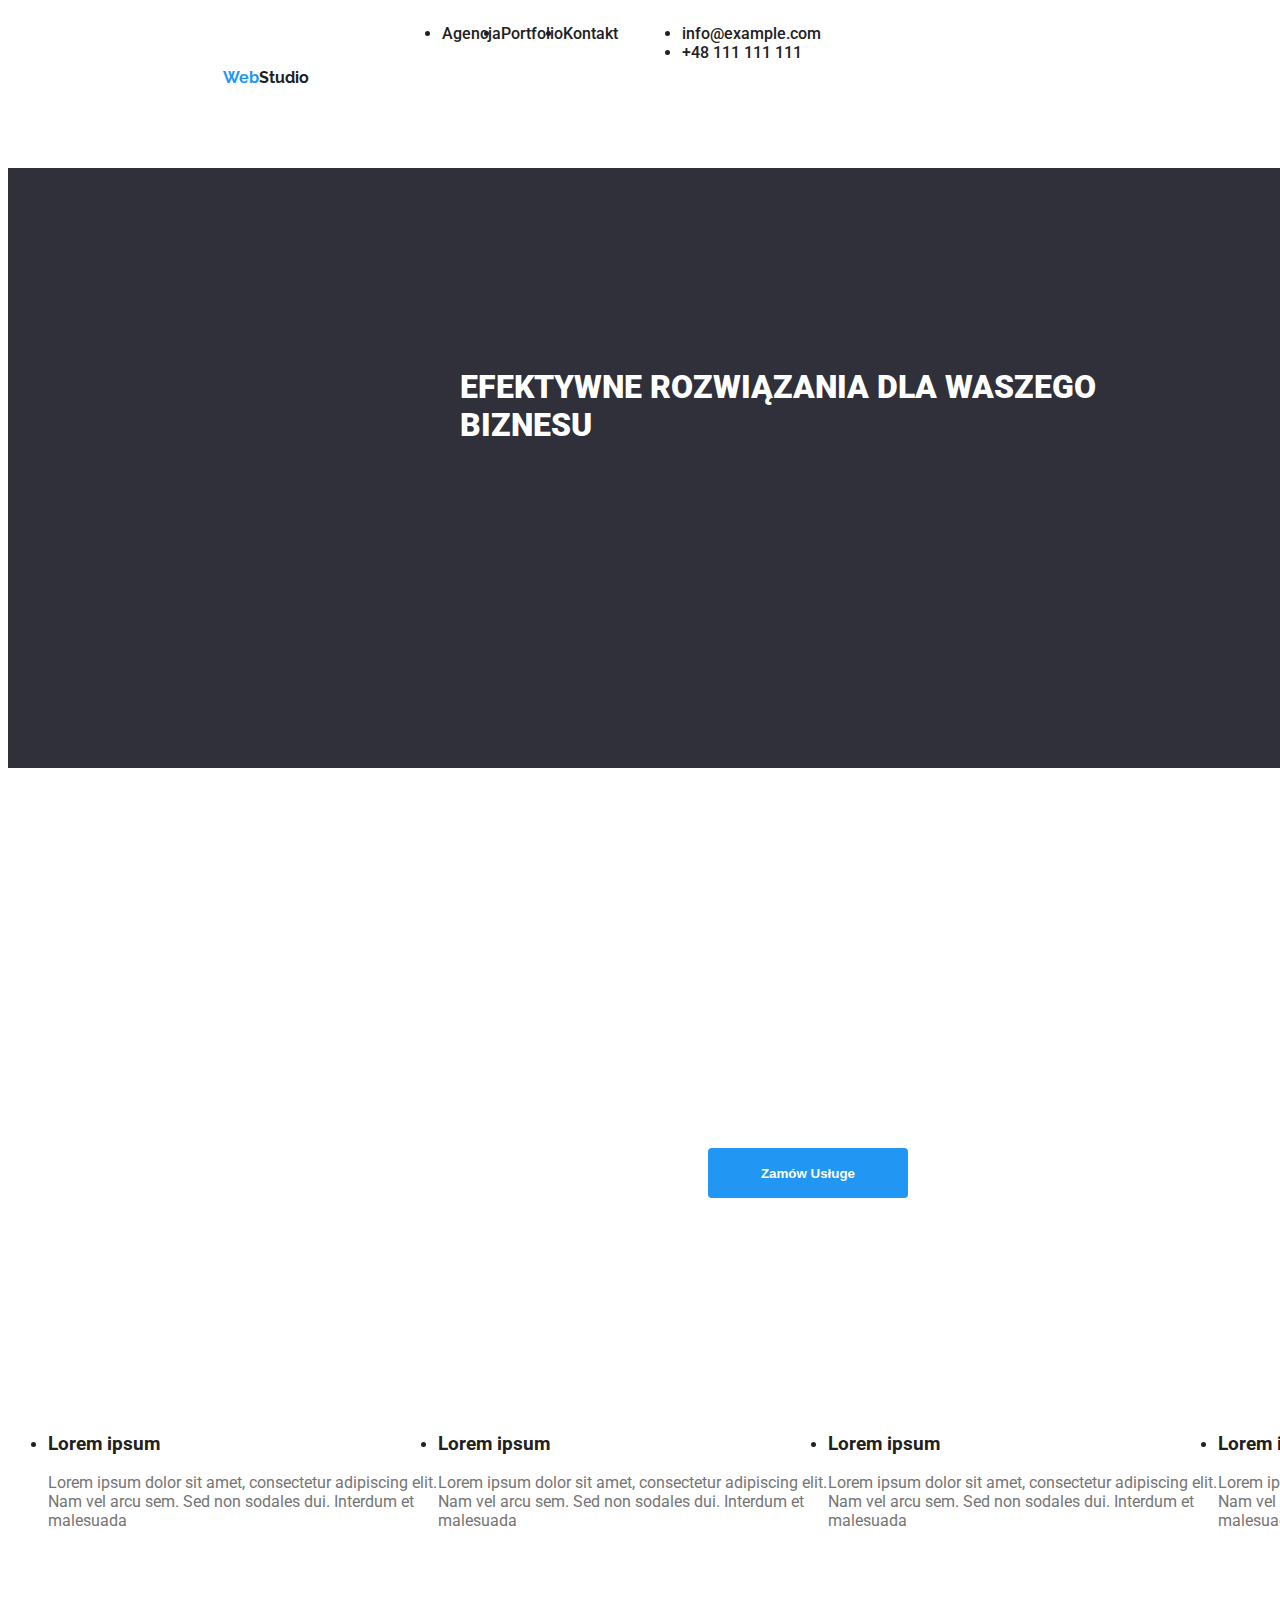
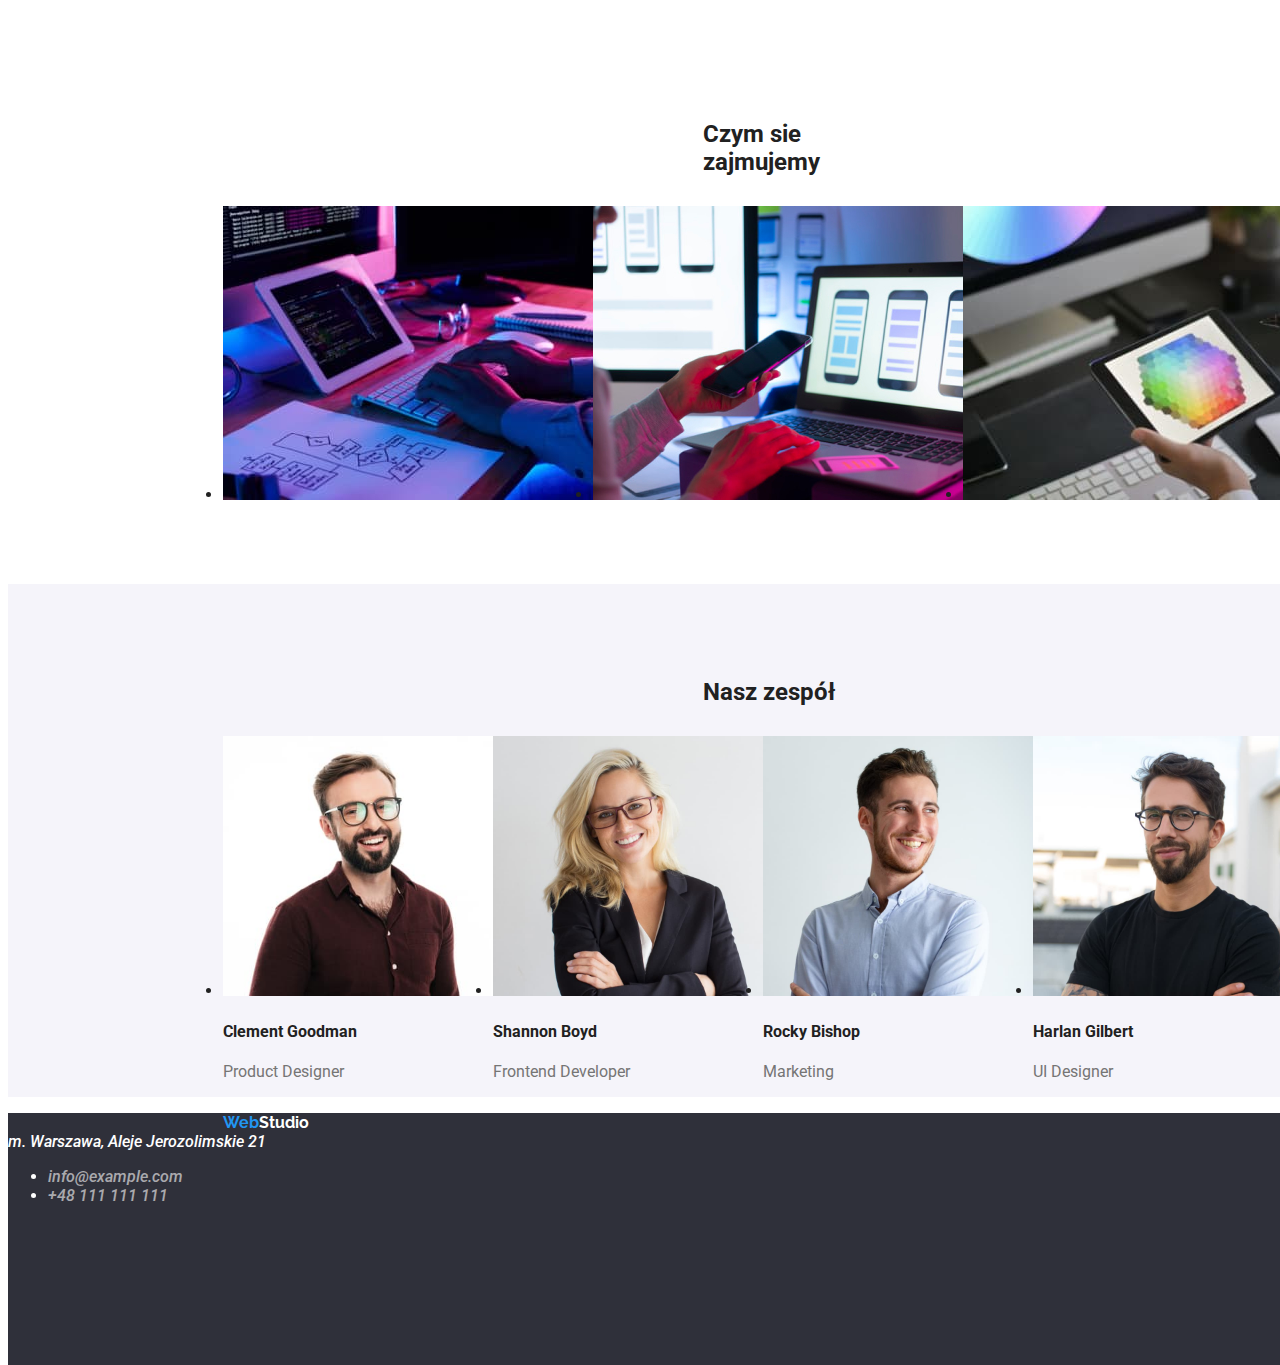
==== commit 7fcbc7d0: "Update index.html" ====
--- a/index.html
+++ b/index.html
@@ -36,34 +36,34 @@
         <section class="banner">
           <div>
             <h1 class="title-solutions">EFEKTYWNE ROZWIĄZANIA DLA WASZEGO BIZNESU</h1>
-            <input class="order-button" type="button" value="Zamów Usługe" />
+            <button class="order-button">Zamów Usługe</button>
           </div>
           <ul class="banner-list">
             <li>
-              <h3>Lorem ipsum</h3>
+              <h3 class="banner-list-title">Lorem ipsum</h3>
 
-              <p>
+              <p class="banner-list-paragraf">
                 Lorem ipsum dolor sit amet, consectetur adipiscing elit. Nam vel arcu sem. Sed non
                 sodales dui. Interdum et malesuada
               </p>
             </li>
             <li>
-              <h3>Lorem ipsum</h3>
-              <p>
+              <h3 class="banner-list-title">Lorem ipsum</h3>
+              <p class="banner-list-paragraf">
                 Lorem ipsum dolor sit amet, consectetur adipiscing elit. Nam vel arcu sem. Sed non
                 sodales dui. Interdum et malesuada
               </p>
             </li>
             <li>
-              <h3>Lorem ipsum</h3>
-              <p>
+              <h3 class="banner-list-title">Lorem ipsum</h3>
+              <p class="banner-list-paragraf">
                 Lorem ipsum dolor sit amet, consectetur adipiscing elit. Nam vel arcu sem. Sed non
                 sodales dui. Interdum et malesuada
               </p>
             </li>
             <li>
-              <h3>Lorem ipsum</h3>
-              <p>
+              <h3 class="banner-list-title">Lorem ipsum</h3>
+              <p class="banner-list-paragraf">
                 Lorem ipsum dolor sit amet, consectetur adipiscing elit. Nam vel arcu sem. Sed non
                 sodales dui. Interdum et malesuada
               </p>
@@ -95,13 +95,13 @@
                 width="270"
                 height="260"
               />
-              <h4>Clement Goodman</h4>
-              <p>Product Designer</p>
+              <h4 class="team-list-title">Clement Goodman</h4>
+              <p class="team-list-paragraf">Product Designer</p>
             </li>
             <li>
               <img src="images/johndoewoman.jpg" alt="kobieta" width="270" height="260" />
-              <h4>Shannon Boyd</h4>
-              <p>Frontend Developer</p>
+              <h4 class="team-list-title">Shannon Boyd</h4>
+              <p class="team-list-paragraf">Frontend Developer</p>
             </li>
             <li>
               <img
@@ -110,8 +110,8 @@
                 width="270"
                 height="260"
               />
-              <h4>Rocky Bishop</h4>
-              <p>Marketing</p>
+              <h4 class="team-list-title">Rocky Bishop</h4>
+              <p class="team-list-paragraf">Marketing</p>
             </li>
 
             <li>
@@ -121,8 +121,8 @@
                 width="270"
                 height="260"
               />
-              <h4>Harlan Gilbert</h4>
-              <p>UI Designer</p>
+              <h4 class="team-list-title">Harlan Gilbert</h4>
+              <p class="team-list-paragraf">UI Designer</p>
             </li>
           </ul>
         </section>
--- a/css/styles.css
+++ b/css/styles.css
@@ -5,12 +5,14 @@
   --dark-gray-color: #2f303a;
   --white-color: #f5f4fa;
   --pure-white-color: #fff;
+  --light-grey-color: rgba(117, 117, 117, 1);
 }
 
 body {
   background-color: var(--pure-white-color);
   font-family: 'Roboto', sans-serif;
   color: var(--main-color);
+  font-weight: 500;
 }
 
 .page {
@@ -56,14 +58,16 @@
   padding: 200px 452px 280px 452px;
 }
 
-.banner input {
+.order-button {
   background-color: var(--blue-color);
   color: var(--pure-white-color);
   height: 50px;
   width: 200px;
-
+  margin: 350px 700px 200px 700px;
+  border: 0px;
   border-radius: 4px;
   cursor: pointer;
+  font-weight: 700;
 }
 
 .banner-list {
@@ -154,15 +158,6 @@
   color: var(--pure-white-color);
   outline: none;
 }
-.order-button {
-  background-color: var(--blue-color);
-  color: var(--pure-white-color);
-  width: 200px;
-  height: 50px;
-  margin: 350px 700px 200px 700px;
-  border: 0px;
-  border-radius: 4px;
-}
 
 .logo span {
   color: var(--blue-color);
@@ -170,4 +165,16 @@
 .logo {
   margin: 60px 93px 161px 215px;
   font-family: 'Raleway', sans-serif;
+  font-weight: 700;
 }
+.team-list-title,
+.products-list-title,
+.banner-list-title {
+  font-weight: 700;
+}
+.products-list-span,
+.team-list-paragraf,
+.banner-list-paragraf {
+  font-weight: 400;
+  color: var(--light-grey-color);
+}
